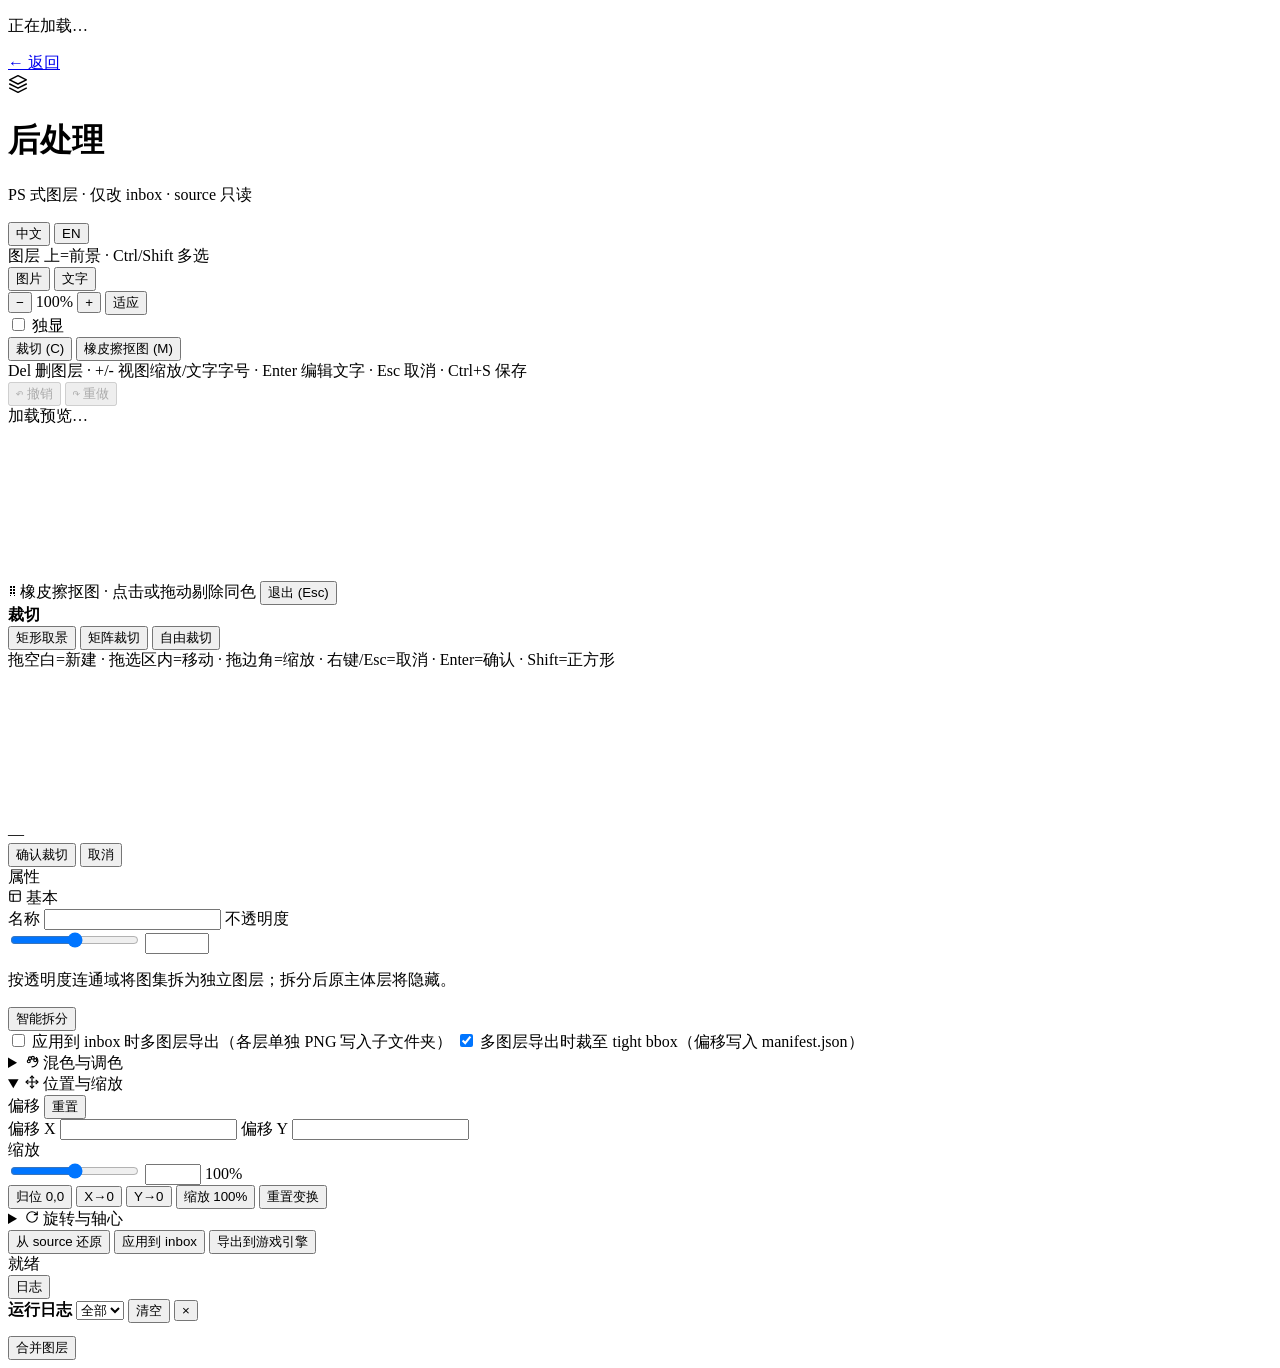
==== artApp/web/postprocess.html @ 3b46d212 "V8" ====
<!DOCTYPE html>
<html lang="zh-CN">
<head>
  <meta charset="UTF-8" />
  <meta name="viewport" content="width=device-width, initial-scale=1.0" />
  <title>后处理编辑器 · ArtPipeline</title>
  <link rel="stylesheet" href="/css/app.css" />
  <link rel="stylesheet" href="/css/effects.css" />
</head>
<body class="is-booting pp-page">
  <div class="fx-overlay hidden" id="fx-global-overlay" aria-hidden="true">
    <div class="fx-overlay-card">
      <div class="fx-spin-ring" aria-hidden="true"></div>
      <p class="fx-overlay-msg" data-i18n="splash.reloading">正在加载…</p>
    </div>
  </div>
  <div class="pp-app" id="pp-app">
    <header class="pp-head">
      <div class="pp-head-bar settings-section-hero settings-section-hero--pp settings-section-hero--compact">
        <div class="settings-section-hero-glow" aria-hidden="true"></div>
        <a class="btn sm ghost pp-head-back" href="/" data-i18n="pp.back">← 返回</a>
        <div class="settings-section-hero-icon pp-head-icon" aria-hidden="true">
          <svg width="20" height="20" viewBox="0 0 24 24" fill="none" stroke="currentColor" stroke-width="1.75" stroke-linecap="round" stroke-linejoin="round"><path d="M12 2 2 7l10 5 10-5-10-5Z"/><path d="m2 17 10 5 10-5"/><path d="m2 12 10 5 10-5"/></svg>
        </div>
        <div class="settings-section-hero-copy pp-head-copy">
          <h1 class="settings-section-title" id="pp-title" data-i18n="pp.title">后处理</h1>
          <p class="settings-section-desc muted sm" id="pp-meta" data-i18n="pp.headDesc">PS 式图层 · 仅改 inbox · source 只读</p>
        </div>
        <div class="pp-head-tools">
          <div class="lang-switch" role="group">
            <button type="button" class="lang-btn" data-lang="zh-CN" data-i18n="lang.zh">中文</button>
            <button type="button" class="lang-btn" data-lang="en-US" data-i18n="lang.en">EN</button>
          </div>
        </div>
      </div>
      <div class="pp-master-warn" id="pp-master-warn" hidden role="alert"></div>
    </header>

    <aside class="pp-layers">
      <div class="pp-panel">
        <div class="gen-tab-section-head pp-panel-head">
          <span class="gen-tab-section-title" data-i18n="pp.layers">图层</span>
          <span class="muted sm" data-i18n="pp.layersHint">上=前景 · Ctrl/Shift 多选</span>
        </div>
        <div class="pp-layer-btns">
          <button type="button" class="btn sm" id="pp-add-image"><span class="btn-icon"></span> <span data-i18n="pp.addImage">图片</span></button>
          <button type="button" class="btn sm" id="pp-add-text"><span class="btn-icon"></span> <span data-i18n="pp.addText">文字</span></button>
        </div>
        <div class="pp-layer-list" id="pp-layer-list"></div>
      </div>
    </aside>

    <main class="pp-stage" id="pp-stage">
      <div class="pp-canvas-toolbar">
        <div class="pp-toolbar-group" role="group" aria-label="Zoom">
          <button type="button" class="btn sm ghost" id="pp-zoom-out">−</button>
          <span class="pill pp-zoom-pill" id="pp-zoom-label">100%</span>
          <button type="button" class="btn sm ghost" id="pp-zoom-in">+</button>
          <button type="button" class="btn sm ghost" id="pp-zoom-fit" data-i18n="pp.zoomFit">适应</button>
        </div>
        <div class="pp-toolbar-group" role="group" aria-label="View">
          <label class="check check-modern check-inline" data-i18n-title="pp.soloHint" title="仅显示当前选中图层，便于检查抠图与对齐">
            <input type="checkbox" id="pp-solo" />
            <span class="check-ui"></span>
            <span class="check-text" data-i18n="pp.solo">独显</span>
          </label>
        </div>
        <div class="pp-toolbar-group pp-toolbar-group-tools" role="group" aria-label="Tools">
          <button type="button" class="btn sm" id="pp-crop-toggle" data-i18n="pp.crop" data-i18n-title="pp.cropHint" title="矩形取景或矩阵裁切">裁切 (C)</button>
          <button type="button" class="btn sm" id="pp-matte-toggle" data-i18n="pp.matteWandShort">橡皮擦抠图 (M)</button>
        </div>
        <span class="muted sm pp-shortcuts" id="pp-hint" data-i18n="pp.shortcuts">Del 删图层 · +/- 视图缩放/文字字号 · Enter 编辑文字 · Esc 取消 · Ctrl+S 保存</span>
        <div class="pp-toolbar-history">
          <button type="button" class="btn sm ghost icon-btn-text" id="pp-undo" disabled data-i18n-title="pp.undoTitle" title="撤销">
            <span aria-hidden="true">↶</span> <span data-i18n="pp.undo">撤销</span>
          </button>
          <button type="button" class="btn sm ghost icon-btn-text" id="pp-redo" disabled data-i18n-title="pp.redoTitle" title="重做">
            <span aria-hidden="true">↷</span> <span data-i18n="pp.redo">重做</span>
          </button>
        </div>
      </div>

      <div class="pp-viewport-wrap" id="pp-viewport-wrap">
        <div class="pp-viewport" id="pp-viewport">
          <div class="pp-preview-ph" id="pp-preview-ph" data-i18n="pp.loadingPreview">加载预览…</div>
          <img id="pp-preview" alt="" draggable="false" hidden />
          <canvas id="pp-overlay"></canvas>
          <div class="pp-matte-banner hidden" id="pp-matte-banner" role="status">
            <span class="pp-matte-banner-grip" id="pp-matte-banner-grip" aria-hidden="true" data-i18n-title="pp.matteBannerDrag" title="拖动移动">⠿</span>
            <span id="pp-matte-banner-text" data-i18n="pp.matteModeBanner">橡皮擦抠图 · 点击或拖动剔除同色</span>
            <button type="button" class="btn sm ghost" id="pp-matte-exit" data-i18n="pp.matteExit">退出 (Esc)</button>
          </div>
        </div>
      </div>

      <div class="pp-crop-panel hidden" id="pp-crop-panel">
        <div class="pp-crop-head">
          <strong id="pp-crop-title" data-i18n="pp.cropTitle">裁切</strong>
          <div class="pp-crop-tabs" role="tablist" id="pp-crop-tabs">
            <button type="button" class="btn sm ghost pp-crop-tab active" id="pp-crop-tab-rect" data-crop-tab="rect" role="tab" data-i18n="pp.cropTabRect">矩形取景</button>
            <button type="button" class="btn sm ghost pp-crop-tab" id="pp-crop-tab-matrix" data-crop-tab="matrix" role="tab" data-i18n="pp.cropTabMatrix">矩阵裁切</button>
            <button type="button" class="btn sm ghost pp-crop-tab" id="pp-crop-tab-free" data-crop-tab="free" role="tab" data-i18n="pp.cropTabFree">自由裁切</button>
          </div>
        </div>
        <div class="pp-crop-mode-ui" id="pp-crop-rect-ui">
          <span class="muted sm" data-i18n="pp.cropHelp">拖空白=新建 · 拖选区内=移动 · 拖边角=缩放 · 右键/Esc=取消 · Enter=确认 · Shift=正方形</span>
        </div>
        <div class="pp-crop-mode-ui hidden" id="pp-crop-matrix-ui" hidden>
          <div class="pp-crop-matrix-tools">
            <button type="button" class="btn sm" id="pp-matrix-add-h" data-i18n="pp.matrixAddH">加横线</button>
            <button type="button" class="btn sm" id="pp-matrix-add-v" data-i18n="pp.matrixAddV">加竖线</button>
            <label class="check check-modern check-inline" data-i18n-title="pp.matrixAutoStitchHint" title="整行/整列格子全部标记删除时收紧画布">
              <input type="checkbox" id="pp-matrix-auto-stitch" checked />
              <span class="check-ui"></span>
              <span class="check-text" data-i18n="pp.matrixAutoStitch">自动合并裁切区域</span>
            </label>
          </div>
          <span class="muted sm" data-i18n="pp.matrixCropHelp">先加横/竖线划分网格 · 点击格子标记删除 · 点击线条选中后可删 · Esc=取消 · Enter=确认</span>
        </div>
        <div class="pp-crop-mode-ui hidden" id="pp-crop-free-ui" hidden>
          <div class="pp-crop-matrix-tools">
            <button type="button" class="btn sm" id="pp-free-copy" data-i18n="pp.freeCropCopy">复制选区</button>
            <button type="button" class="btn sm" id="pp-free-cut" data-i18n="pp.freeCropCut">剪切选区</button>
            <button type="button" class="btn sm" id="pp-free-paste" data-i18n="pp.freeCropPaste">粘贴</button>
            <button type="button" class="btn sm ghost" id="pp-free-clear" data-i18n="pp.freeCropClear">清除选区</button>
          </div>
          <span class="muted sm" data-i18n="pp.freeCropHelp">拖选矩形 · Ctrl+C/X/V 复制/剪切/粘贴 · Del 清除 · Enter 确认</span>
        </div>
        <div class="pp-crop-wrap">
          <canvas id="pp-crop-canvas"></canvas>
          <div class="pp-crop-size" id="pp-crop-size">—</div>
        </div>
        <div class="gen-tab-actions pp-crop-actions">
          <button type="button" class="btn sm primary" id="pp-crop-commit" data-i18n="pp.cropCommit">确认裁切</button>
          <button type="button" class="btn sm ghost" id="pp-crop-cancel" data-i18n="pp.cropCancel">取消</button>
          <span class="muted sm" id="pp-crop-info"></span>
        </div>
      </div>
    </main>

    <aside class="pp-props">
      <div class="pp-panel pp-panel--props">
        <div class="gen-tab-section-head pp-panel-head">
          <span class="gen-tab-section-title" data-i18n="pp.props">属性</span>
        </div>
        <form id="pp-props-form" class="pp-props-form">
          <fieldset id="pp-canvas-size-panel" class="pp-field-block" hidden>
            <legend class="settings-subhead" data-i18n="pp.canvasSize">画布尺寸</legend>
            <p class="settings-hint muted sm pp-canvas-size-hint" data-i18n="pp.canvasSizeHint">仅 source 编辑；应用时写入原图并更新资源尺寸</p>
            <div class="settings-field-grid settings-field-grid--2">
              <label class="gen-field">
                <span data-i18n="pp.canvasWidth">宽</span>
                <input id="pp-canvas-w" type="text" inputmode="numeric" autocomplete="off" spellcheck="false" />
              </label>
              <label class="gen-field">
                <span data-i18n="pp.canvasHeight">高</span>
                <input id="pp-canvas-h" type="text" inputmode="numeric" autocomplete="off" spellcheck="false" />
              </label>
            </div>
          </fieldset>

          <div class="pp-acc-card pp-acc--basic" id="pp-acc-basic">
            <div class="pp-acc-head">
              <span class="pp-acc-icon" aria-hidden="true"><svg width="14" height="14" viewBox="0 0 24 24" fill="none" stroke="currentColor" stroke-width="2" stroke-linecap="round" stroke-linejoin="round"><rect x="3" y="3" width="18" height="18" rx="2"/><path d="M3 9h18M9 21V9"/></svg></span>
              <span class="pp-acc-title" data-i18n="pp.sectionBasic">基本</span>
            </div>
            <div class="pp-acc-body">
              <label class="gen-field">
                <span data-i18n="pp.name">名称</span>
                <input name="name" autocomplete="off" spellcheck="false" />
              </label>
              <label class="gen-field pp-range-field">
                <span data-i18n="pp.opacity">不透明度</span>
                <div class="range-row">
                  <input type="range" name="opacity_slider" min="0" max="100" step="1" />
                  <input name="opacity" type="number" min="0" max="1" step="0.01" class="range-num" />
                </div>
              </label>

              <div class="pp-subject-block" id="pp-subject-fields">
                <div class="pp-blend-divider" role="separator" aria-hidden="true"></div>
                <div class="pp-subject-split" id="pp-subject-split">
                  <p class="settings-hint muted sm" data-i18n="pp.smartSplitHint">按透明度连通域将图集拆为独立图层；拆分后原主体层将隐藏。</p>
                  <div class="gen-tab-actions">
                    <button type="button" class="btn sm primary" id="pp-smart-split" data-i18n="pp.smartSplit">智能拆分</button>
                  </div>
                </div>
                <div class="pp-check-stack">
                  <label class="check check-modern check-block">
                    <input type="checkbox" id="pp-export-multi-layers" />
                    <span class="check-ui"></span>
                    <span class="check-text" data-i18n="pp.exportMultiLayers">应用到 inbox 时多图层导出（各层单独 PNG 写入子文件夹）</span>
                  </label>
                  <label class="check check-modern check-block">
                    <input type="checkbox" id="pp-export-tight" checked />
                    <span class="check-ui"></span>
                    <span class="check-text" data-i18n="pp.exportTightCrop">多图层导出时裁至 tight bbox（偏移写入 manifest.json）</span>
                  </label>
                </div>
              </div>
            </div>
          </div>

          <details class="pp-acc pp-acc--blend" id="pp-acc-blend">
            <summary class="pp-acc-head">
              <span class="pp-acc-icon" aria-hidden="true"><svg width="14" height="14" viewBox="0 0 24 24" fill="none" stroke="currentColor" stroke-width="2" stroke-linecap="round" stroke-linejoin="round"><circle cx="13.5" cy="6.5" r="2.5"/><circle cx="17.5" cy="10.5" r="2.5"/><circle cx="8.5" cy="7.5" r="2.5"/><circle cx="6.5" cy="12.5" r="2.5"/><path d="M12 22a10 10 0 0 0 10-10c0-2.5-1-4.5-2.5-6"/></svg></span>
              <span class="pp-acc-title" data-i18n="pp.blendSection">混色与调色</span>
            </summary>
            <div class="pp-acc-body" id="pp-blend-body">
              <p class="settings-hint muted sm pp-blend-lead" data-i18n="pp.blendLead">去色会永久修改图层 PNG；叠色混色仅影响预览叠加，可随时关闭。</p>

              <section class="pp-blend-section" id="pp-blend-key-section" aria-labelledby="pp-blend-key-title">
                <h4 class="pp-blend-section-title" id="pp-blend-key-title" data-i18n="pp.keySection">去色（色键）</h4>
                <p class="settings-hint muted sm" data-i18n="pp.keyHint">剔除与键色相近的像素，整张图生效（含镂空细缝）。HudV8 资源请用品红预设。</p>
                <div class="pp-key-presets" role="group" aria-label="Key presets">
                  <button type="button" class="btn sm pp-key-preset active" id="pp-key-preset-magenta" data-i18n="pp.keyPresetMagenta">品红 #FF00FF</button>
                  <button type="button" class="btn sm ghost pp-key-preset" id="pp-key-preset-custom" data-i18n="pp.keyPresetCustom">自定义</button>
                </div>
                <label class="gen-field pp-blend-color-field" id="pp-key-color-field" hidden>
                  <span data-i18n="pp.keyColor">键色</span>
                  <div class="pp-color-row">
                    <input id="pp-key-color" type="color" value="#ff00ff" />
                    <input id="pp-key-color-text" type="text" value="#FF00FF" placeholder="#RRGGBB" autocomplete="off" spellcheck="false" class="pp-color-text" />
                  </div>
                </label>
                <label class="gen-field pp-range-field">
                  <span data-i18n="pp.keyFuzz">容差</span>
                  <div class="range-row">
                    <input type="range" id="pp-key-fuzz" min="5" max="45" step="1" value="22" />
                    <input type="number" id="pp-key-fuzz-num" min="5" max="45" step="1" value="22" class="range-num" />
                    <span class="range-tag">%</span>
                  </div>
                </label>
                <label class="gen-field pp-range-field">
                  <span data-i18n="pp.keyFeather">边缘羽化</span>
                  <div class="range-row">
                    <input type="range" id="pp-key-feather" min="0" max="3" step="1" value="2" />
                    <input type="number" id="pp-key-feather-num" min="0" max="3" step="1" value="2" class="range-num" />
                  </div>
                </label>
                <div class="gen-tab-actions">
                  <button type="button" class="btn sm primary" id="pp-key-apply" data-i18n="pp.keyApply">应用去色</button>
                </div>
              </section>

              <div class="pp-blend-divider" role="separator" aria-hidden="true"></div>

              <section class="pp-blend-section pp-blend-tint" id="pp-blend-tint-section" aria-labelledby="pp-blend-tint-title">
                <div class="pp-blend-section-head">
                  <h4 class="pp-blend-section-title" id="pp-blend-tint-title" data-i18n="pp.tintSection">叠色混色</h4>
                  <label class="pp-switch pp-switch--compact" title="">
                    <input type="checkbox" name="blend_enabled" />
                    <span class="pp-switch-track" aria-hidden="true"><span class="pp-switch-thumb"></span></span>
                    <span class="pp-switch-label" data-i18n="pp.blendEnable">启用</span>
                  </label>
                </div>
                <div class="pp-blend-tint-body" id="pp-blend-tint-body">
                  <p class="settings-hint muted sm" data-i18n="pp.blendHint">为图层叠加颜色并选择混合模式，可与下层产生变暗、变亮等效果。</p>
                  <label class="gen-field">
                    <span data-i18n="pp.blendMode">混合模式</span>
                    <select name="blend_mode">
                      <option value="normal" data-i18n="pp.blendMode.normal">正常</option>
                      <option value="multiply" data-i18n="pp.blendMode.multiply">正片叠底</option>
                      <option value="screen" data-i18n="pp.blendMode.screen">滤色</option>
                      <option value="overlay" data-i18n="pp.blendMode.overlay">叠加</option>
                      <option value="soft_light" data-i18n="pp.blendMode.soft_light">柔光</option>
                      <option value="add" data-i18n="pp.blendMode.add">加色 (+)</option>
                      <option value="color" data-i18n="pp.blendMode.color">颜色</option>
                    </select>
                  </label>
                  <p class="pp-mode-desc" id="pp-blend-mode-desc" role="note"></p>
                  <label class="gen-field pp-blend-color-field">
                    <span data-i18n="pp.blendColor">叠加颜色</span>
                    <div class="pp-color-row">
                      <input name="blend_color" type="color" value="#ffffff" />
                      <input name="blend_color_text" type="text" placeholder="#RRGGBB" autocomplete="off" spellcheck="false" class="pp-color-text" />
                      <button type="button" class="btn sm ghost" id="pp-blend-color-clear" data-i18n="pp.blendColorClear">清除</button>
                    </div>
                  </label>
                  <label class="gen-field pp-range-field">
                    <span data-i18n="pp.blendAmount">混色强度</span>
                    <div class="range-row">
                      <input type="range" name="blend_amount_slider" min="0" max="100" step="1" />
                      <input name="blend_amount" type="number" min="0" max="1" step="0.01" class="range-num" />
                    </div>
                  </label>
                  <p class="settings-hint muted sm" data-i18n="pp.blendDisabledHint">关闭时图层以正常方式显示，不应用混色与叠加色。</p>
                </div>
              </section>
            </div>
          </details>

          <details class="pp-acc pp-acc--position" id="pp-acc-position" open>
            <summary class="pp-acc-head">
              <span class="pp-acc-icon" aria-hidden="true"><svg width="14" height="14" viewBox="0 0 24 24" fill="none" stroke="currentColor" stroke-width="2" stroke-linecap="round" stroke-linejoin="round"><path d="M5 9l-3 3 3 3"/><path d="M9 5l3-3 3 3"/><path d="M15 19l-3 3-3-3"/><path d="M19 9l3 3-3 3"/><path d="M2 12h20"/><path d="M12 2v20"/></svg></span>
              <span class="pp-acc-title" data-i18n="pp.sectionPosition">位置与缩放</span>
            </summary>
            <div class="pp-acc-body">
              <div class="pp-offset-block">
                <div class="pp-offset-head">
                  <span class="settings-subhead" data-i18n="pp.offset">偏移</span>
                  <button type="button" class="btn sm ghost" id="pp-offset-reset" data-i18n="pp.offsetReset">重置</button>
                </div>
                <div class="settings-field-grid settings-field-grid--2">
                  <label class="gen-field">
                    <span data-i18n="pp.offsetX">偏移 X</span>
                    <input name="offset_x" type="number" step="1" />
                  </label>
                  <label class="gen-field">
                    <span data-i18n="pp.offsetY">偏移 Y</span>
                    <input name="offset_y" type="number" step="1" />
                  </label>
                </div>
              </div>
              <label class="gen-field pp-range-field">
                <span data-i18n="pp.scale">缩放</span>
                <div class="range-row">
                  <input type="range" name="scale_slider" min="5" max="300" step="1" />
                  <input name="scale_pct" type="number" min="1" max="800" step="1" class="range-num" />
                  <span class="range-tag" id="scale-tag">100%</span>
                </div>
              </label>
              <div class="pp-chip-actions" role="group" aria-label="Quick transform">
                <button type="button" class="pp-chip" id="pp-center" data-i18n="pp.center">归位 0,0</button>
                <button type="button" class="pp-chip" id="pp-x0" data-i18n="pp.x0">X→0</button>
                <button type="button" class="pp-chip" id="pp-y0" data-i18n="pp.y0">Y→0</button>
                <button type="button" class="pp-chip" id="pp-scale100" data-i18n="pp.scale100">缩放 100%</button>
                <button type="button" class="pp-chip" id="pp-reset-xform" data-i18n="pp.resetXform">重置变换</button>
              </div>
            </div>
          </details>

          <details class="pp-acc pp-acc--rotation" id="pp-acc-rotation">
            <summary class="pp-acc-head">
              <span class="pp-acc-icon" aria-hidden="true"><svg width="14" height="14" viewBox="0 0 24 24" fill="none" stroke="currentColor" stroke-width="2" stroke-linecap="round" stroke-linejoin="round"><path d="M21 12a9 9 0 1 1-9-9c2.52 0 4.93 1 6.74 2.74L21 8"/><path d="M21 3v5h-5"/></svg></span>
              <span class="pp-acc-title" data-i18n="pp.sectionRotation">旋转与轴心</span>
            </summary>
            <div class="pp-acc-body">
              <div class="pp-flip-row">
                <button type="button" class="pp-tool-btn" id="pp-flip-h" data-i18n-title="pp.flipHTitle" title="水平镜像">
                  <span class="pp-tool-icon" aria-hidden="true">↔</span>
                  <span data-i18n="pp.flipH">水平镜像</span>
                </button>
                <button type="button" class="pp-tool-btn" id="pp-flip-v" data-i18n-title="pp.flipVTitle" title="垂直镜像">
                  <span class="pp-tool-icon" aria-hidden="true">↕</span>
                  <span data-i18n="pp.flipV">垂直镜像</span>
                </button>
                <button type="button" class="pp-tool-btn ghost" id="pp-rotation-reset" data-i18n-title="pp.rotationResetTitle" title="重置旋转">
                  <span class="pp-tool-icon" aria-hidden="true">⟲</span>
                  <span data-i18n="pp.rotationReset">归零</span>
                </button>
              </div>
              <label class="gen-field pp-range-field">
                <span data-i18n="pp.rotation">旋转</span>
                <div class="range-row">
                  <input type="range" name="rotation_slider" min="-180" max="180" step="1" value="0" />
                  <input name="rotation" type="number" min="-180" max="180" step="1" class="range-num" value="0" />
                  <span class="range-tag" id="rotation-tag">0°</span>
                </div>
              </label>
              <div class="pp-pivot-panel">
                <div class="pp-pivot-head">
                  <span data-i18n="pp.pivot">旋转轴心</span>
                  <span class="muted sm" data-i18n="pp.pivotHint">点击预设或微调；展开本页签时画布显示轴心十字</span>
                </div>
                <div class="pp-pivot-grid" id="pp-pivot-grid" role="group" aria-label="Pivot presets">
                  <button type="button" class="pp-pivot-cell" data-pivot="0,0" title="↖"></button>
                  <button type="button" class="pp-pivot-cell" data-pivot="0.5,0" title="↑"></button>
                  <button type="button" class="pp-pivot-cell" data-pivot="1,0" title="↗"></button>
                  <button type="button" class="pp-pivot-cell" data-pivot="0,0.5" title="←"></button>
                  <button type="button" class="pp-pivot-cell active" data-pivot="0.5,0.5" title="●"></button>
                  <button type="button" class="pp-pivot-cell" data-pivot="1,0.5" title="→"></button>
                  <button type="button" class="pp-pivot-cell" data-pivot="0,1" title="↙"></button>
                  <button type="button" class="pp-pivot-cell" data-pivot="0.5,1" title="↓"></button>
                  <button type="button" class="pp-pivot-cell" data-pivot="1,1" title="↘"></button>
                </div>
                <div class="pp-pivot-inputs">
                  <label class="gen-field gen-field--compact">
                    <span data-i18n="pp.pivotX">轴心 X</span>
                    <input name="pivot_x_pct" type="number" min="0" max="100" step="1" value="50" />
                  </label>
                  <label class="gen-field gen-field--compact">
                    <span data-i18n="pp.pivotY">轴心 Y</span>
                    <input name="pivot_y_pct" type="number" min="0" max="100" step="1" value="50" />
                  </label>
                </div>
              </div>
            </div>
          </details>

          <details class="pp-acc pp-acc--image" id="pp-image-fields" hidden>
            <summary class="pp-acc-head">
              <span class="pp-acc-icon" aria-hidden="true"><svg width="14" height="14" viewBox="0 0 24 24" fill="none" stroke="currentColor" stroke-width="2" stroke-linecap="round" stroke-linejoin="round"><rect x="3" y="3" width="18" height="18" rx="2"/><circle cx="9" cy="9" r="2"/><path d="m21 15-5-5L5 21"/></svg></span>
              <span class="pp-acc-title" data-i18n="pp.image">图片</span>
            </summary>
            <div class="pp-acc-body">
              <label class="gen-field">
                <span data-i18n="pp.imageSource">图源（相对 ArtPipeline 或 $asset）</span>
                <div class="pp-source-input">
                  <input name="source" placeholder="postprocess/bg.png" autocomplete="off" spellcheck="false" data-path-field data-path-kind="file" data-path-base="art" />
                </div>
              </label>
            </div>
          </details>

          <details class="pp-acc pp-acc--matte" id="pp-acc-matte" hidden>
            <summary class="pp-acc-head">
              <span class="pp-acc-icon" aria-hidden="true"><svg width="14" height="14" viewBox="0 0 24 24" fill="none" stroke="currentColor" stroke-width="2" stroke-linecap="round" stroke-linejoin="round"><path d="m7 21-4-4 4-4"/><path d="M3 17h10.5a5.5 5.5 0 0 0 5.5-5.5v-1"/><path d="m17 3 4 4-4 4"/><path d="M21 7H10.5A5.5 5.5 0 0 0 5 12.5v1"/></svg></span>
              <span class="pp-acc-title" data-i18n="pp.matte">抠图</span>
            </summary>
            <div class="pp-acc-body pp-matte-block">
              <p class="settings-hint muted sm pp-matte-intro" data-i18n="pp.matteIntro">直接修改图层 PNG 的透明通道。外围模式适合纯色底；橡皮擦模式点击或拖动剔除连通同色区域。全图去色请用「混色与调色」页签。</p>
              <label class="gen-field pp-range-field">
                <span data-i18n="pp.matteTolerance">颜色容差</span>
                <div class="range-row">
                  <input type="range" id="pp-matte-tol" min="8" max="80" step="1" value="34" />
                  <input type="number" id="pp-matte-tol-num" min="8" max="80" step="1" value="34" class="range-num" />
                </div>
              </label>
              <label class="gen-field pp-range-field">
                <span data-i18n="pp.matteBrushSize">橡皮擦大小 (px)</span>
                <div class="range-row">
                  <input type="range" id="pp-matte-brush" min="1" max="50" step="1" value="1" />
                  <input type="number" id="pp-matte-brush-num" min="1" max="50" step="1" value="1" class="range-num" />
                </div>
              </label>
              <div class="gen-tab-actions pp-matte-actions">
                <button type="button" class="btn sm" id="pp-matte-border" data-i18n="pp.matteBorder">去除外围纯色</button>
                <button type="button" class="btn sm primary" id="pp-matte-wand" data-i18n="pp.matteWand">进入橡皮擦抠图</button>
              </div>
              <p class="settings-hint muted sm pp-matte-hint" id="pp-matte-hint" data-i18n="pp.matteWandHint">橡皮擦模式：点击或按住拖动剔除同色区域；Esc 退出。</p>
            </div>
          </details>

          <details class="pp-acc pp-acc--text" id="pp-text-fields" hidden>
            <summary class="pp-acc-head">
              <span class="pp-acc-icon" aria-hidden="true"><svg width="14" height="14" viewBox="0 0 24 24" fill="none" stroke="currentColor" stroke-width="2" stroke-linecap="round" stroke-linejoin="round"><polyline points="4 7 4 4 20 4 20 7"/><line x1="9" x2="15" y1="20" y2="20"/><line x1="12" x2="12" y1="4" y2="20"/></svg></span>
              <span class="pp-acc-title" data-i18n="pp.text">文字</span>
            </summary>
            <div class="pp-acc-body">
              <label class="gen-field">
                <span data-i18n="pp.textContent">内容</span>
                <textarea name="text_content" rows="2" spellcheck="false"></textarea>
              </label>
              <div class="settings-field-grid settings-field-grid--2">
                <label class="gen-field">
                  <span data-i18n="pp.fontSize">字号</span>
                  <input name="font_size" type="number" min="8" max="256" />
                </label>
                <label class="gen-field">
                  <span data-i18n="pp.color">颜色</span>
                  <input name="text_color" type="color" class="input-color" />
                </label>
              </div>
              <label class="gen-field">
                <span data-i18n="pp.font">字体</span>
                <select name="font_family" id="pp-fonts"></select>
              </label>
            </div>
          </details>

          <details class="pp-acc pp-acc--crop" id="pp-crop-fields" hidden>
            <summary class="pp-acc-head">
              <span class="pp-acc-icon" aria-hidden="true"><svg width="14" height="14" viewBox="0 0 24 24" fill="none" stroke="currentColor" stroke-width="2" stroke-linecap="round" stroke-linejoin="round"><path d="M6 2v4H2"/><path d="M18 22v-4h4"/><path d="M22 6h-4V2"/><path d="M2 18h4v4"/><rect x="7" y="7" width="10" height="10" rx="1"/></svg></span>
              <span class="pp-acc-title" data-i18n="pp.cropRegion">裁切区域</span>
            </summary>
            <div class="pp-acc-body">
              <div class="settings-field-grid settings-field-grid--2">
                <label class="gen-field">
                  <span data-i18n="pp.cropX">X</span>
                  <input name="crop_x" type="number" min="0" />
                </label>
                <label class="gen-field">
                  <span data-i18n="pp.cropY">Y</span>
                  <input name="crop_y" type="number" min="0" />
                </label>
                <label class="gen-field">
                  <span data-i18n="pp.cropW">宽</span>
                  <input name="crop_w" type="number" min="1" />
                </label>
                <label class="gen-field">
                  <span data-i18n="pp.cropH">高</span>
                  <input name="crop_h" type="number" min="1" />
                </label>
              </div>
              <p class="settings-hint muted sm" data-i18n="pp.autoCropHint">裁掉透明边距并写入图层 PNG，保持画布上的位置不变。</p>
              <div class="gen-tab-actions">
                <button type="button" class="btn sm primary" id="pp-auto-crop" data-i18n="pp.autoCrop">自适应裁切</button>
                <button type="button" class="btn sm" id="pp-clear-crop" data-i18n="pp.clearCrop">清除裁切</button>
              </div>
            </div>
          </details>
        </form>
      </div>
    </aside>

    <footer class="pp-foot settings-form-foot">
      <div class="pp-foot-main">
        <div class="pp-foot-actions settings-form-actions">
          <button type="button" class="btn" id="pp-restore-source" data-i18n="pp.restoreSource" data-i18n-title="pp.restoreSourceTitle" title="用 source 原图覆盖 inbox，并重置图层">从 source 还原</button>
          <button type="button" class="btn" id="pp-apply" data-i18n="pp.applyInbox">应用到 inbox</button>
          <button type="button" class="btn primary" id="pp-export-unity" data-i18n="pp.exportEngine">导出到游戏引擎</button>
        </div>
        <span class="pp-foot-status muted sm" id="pp-status" data-i18n="pp.ready">就绪</span>
      </div>
    </footer>
  </div>

  <button type="button" class="log-fab" id="log-fab" aria-expanded="false" data-i18n="log.fab" data-i18n-title="log.fabTitle" title="拖动移动 · 点击打开日志">日志</button>

  <aside class="log-drawer" id="log-drawer" aria-hidden="true">
    <div class="log-head row">
      <strong data-i18n="log.title">运行日志</strong>
      <select id="log-filter">
        <option value="全部" data-i18n="log.all">全部</option>
        <option value="操作" data-i18n="log.action">操作</option>
        <option value="生成" data-i18n="log.generate">生成</option>
        <option value="系统" data-i18n="log.system">系统</option>
      </select>
      <button type="button" class="btn sm ghost" data-action="clear-logs" data-i18n="log.clear">清空</button>
      <button type="button" class="btn sm ghost log-close" data-action="close-logs" data-i18n-title="log.close" title="关闭">×</button>
    </div>
    <pre class="log-body" id="log-body"></pre>
  </aside>

  <div class="ctx-menu hidden" id="pp-layer-ctx-menu" role="menu" aria-label="Layer menu">
    <button type="button" class="ctx-item accent" data-ctx="merge" data-i18n="pp.mergeLayers">合并图层</button>
  </div>

  <script type="module" src="/js/postprocess.js"></script>
</body>
</html>
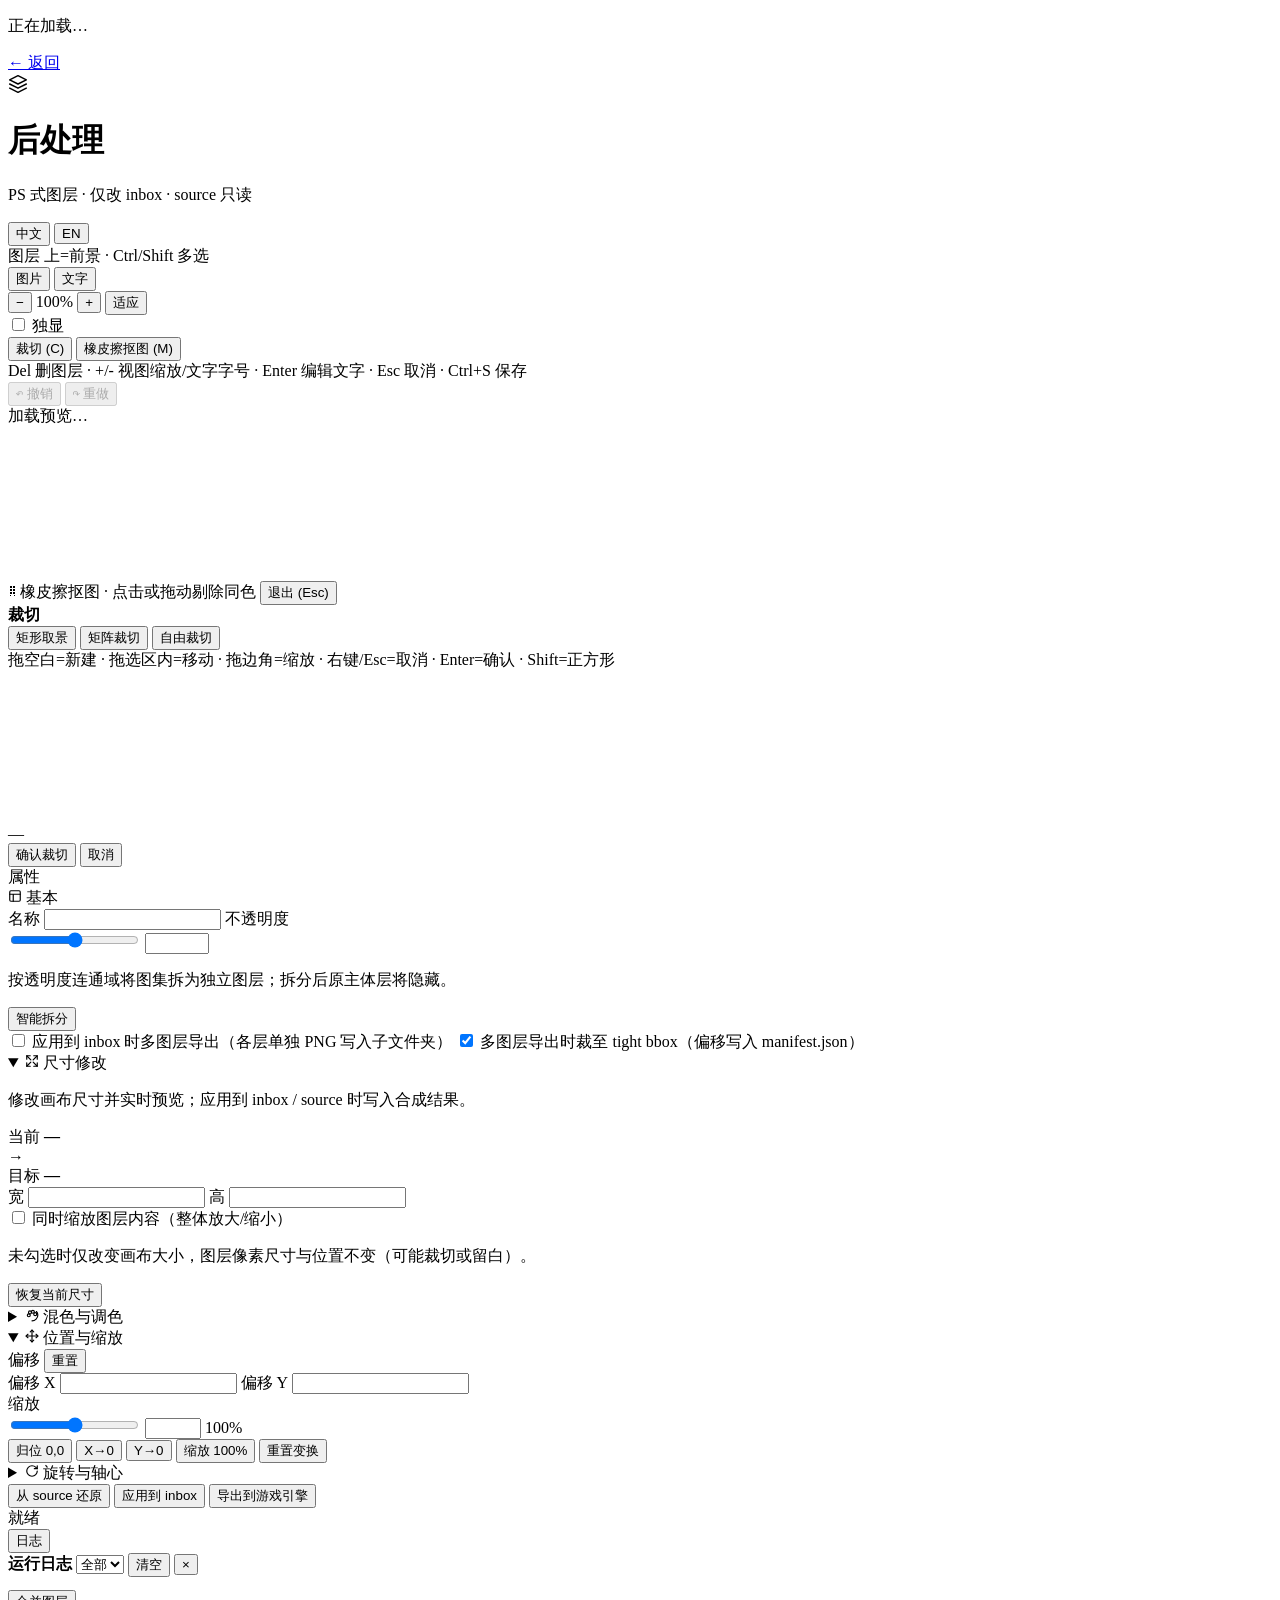
==== commit f307005e: "v8.1" ====
--- a/artApp/web/postprocess.html
+++ b/artApp/web/postprocess.html
@@ -144,21 +144,6 @@
           <span class="gen-tab-section-title" data-i18n="pp.props">属性</span>
         </div>
         <form id="pp-props-form" class="pp-props-form">
-          <fieldset id="pp-canvas-size-panel" class="pp-field-block" hidden>
-            <legend class="settings-subhead" data-i18n="pp.canvasSize">画布尺寸</legend>
-            <p class="settings-hint muted sm pp-canvas-size-hint" data-i18n="pp.canvasSizeHint">仅 source 编辑；应用时写入原图并更新资源尺寸</p>
-            <div class="settings-field-grid settings-field-grid--2">
-              <label class="gen-field">
-                <span data-i18n="pp.canvasWidth">宽</span>
-                <input id="pp-canvas-w" type="text" inputmode="numeric" autocomplete="off" spellcheck="false" />
-              </label>
-              <label class="gen-field">
-                <span data-i18n="pp.canvasHeight">高</span>
-                <input id="pp-canvas-h" type="text" inputmode="numeric" autocomplete="off" spellcheck="false" />
-              </label>
-            </div>
-          </fieldset>
-
           <div class="pp-acc-card pp-acc--basic" id="pp-acc-basic">
             <div class="pp-acc-head">
               <span class="pp-acc-icon" aria-hidden="true"><svg width="14" height="14" viewBox="0 0 24 24" fill="none" stroke="currentColor" stroke-width="2" stroke-linecap="round" stroke-linejoin="round"><rect x="3" y="3" width="18" height="18" rx="2"/><path d="M3 9h18M9 21V9"/></svg></span>
@@ -200,6 +185,46 @@
               </div>
             </div>
           </div>
+
+          <details class="pp-acc pp-acc--canvas" id="pp-acc-canvas-size" open>
+            <summary class="pp-acc-head">
+              <span class="pp-acc-icon" aria-hidden="true"><svg width="14" height="14" viewBox="0 0 24 24" fill="none" stroke="currentColor" stroke-width="2" stroke-linecap="round" stroke-linejoin="round"><path d="M15 3h6v6"/><path d="m21 3-7 7"/><path d="M9 21H3v-6"/><path d="m3 21 7-7"/><path d="M21 15v6h-6"/><path d="m21 21-7-7"/><path d="M3 9V3h6"/><path d="m3 3 7 7"/></svg></span>
+              <span class="pp-acc-title" data-i18n="pp.sectionCanvasSize">尺寸修改</span>
+            </summary>
+            <div class="pp-acc-body" id="pp-canvas-resize-body">
+              <p class="settings-hint muted sm" data-i18n="pp.canvasResizeLead">修改画布尺寸并实时预览；应用到 inbox / source 时写入合成结果。</p>
+              <div class="pp-canvas-size-compare" aria-live="polite">
+                <div class="pp-canvas-size-chip">
+                  <span class="pp-canvas-size-label" data-i18n="pp.canvasSizeCurrent">当前</span>
+                  <strong id="pp-canvas-size-current">—</strong>
+                </div>
+                <span class="pp-canvas-size-arrow" aria-hidden="true">→</span>
+                <div class="pp-canvas-size-chip pp-canvas-size-chip--target">
+                  <span class="pp-canvas-size-label" data-i18n="pp.canvasSizeTarget">目标</span>
+                  <strong id="pp-canvas-size-target">—</strong>
+                </div>
+              </div>
+              <div class="settings-field-grid settings-field-grid--2">
+                <label class="gen-field">
+                  <span data-i18n="pp.canvasWidth">宽</span>
+                  <input id="pp-resize-w" type="text" inputmode="numeric" autocomplete="off" spellcheck="false" />
+                </label>
+                <label class="gen-field">
+                  <span data-i18n="pp.canvasHeight">高</span>
+                  <input id="pp-resize-h" type="text" inputmode="numeric" autocomplete="off" spellcheck="false" />
+                </label>
+              </div>
+              <label class="check check-modern check-block">
+                <input type="checkbox" id="pp-resize-scale-content" />
+                <span class="check-ui"></span>
+                <span class="check-text" data-i18n="pp.canvasScaleContent">同时缩放图层内容（整体放大/缩小）</span>
+              </label>
+              <p class="settings-hint muted sm" data-i18n="pp.canvasScaleContentHint">未勾选时仅改变画布大小，图层像素尺寸与位置不变（可能裁切或留白）。</p>
+              <div class="gen-tab-actions">
+                <button type="button" class="btn sm ghost" id="pp-resize-reset" data-i18n="pp.canvasSizeReset">恢复当前尺寸</button>
+              </div>
+            </div>
+          </details>
 
           <details class="pp-acc pp-acc--blend" id="pp-acc-blend">
             <summary class="pp-acc-head">
